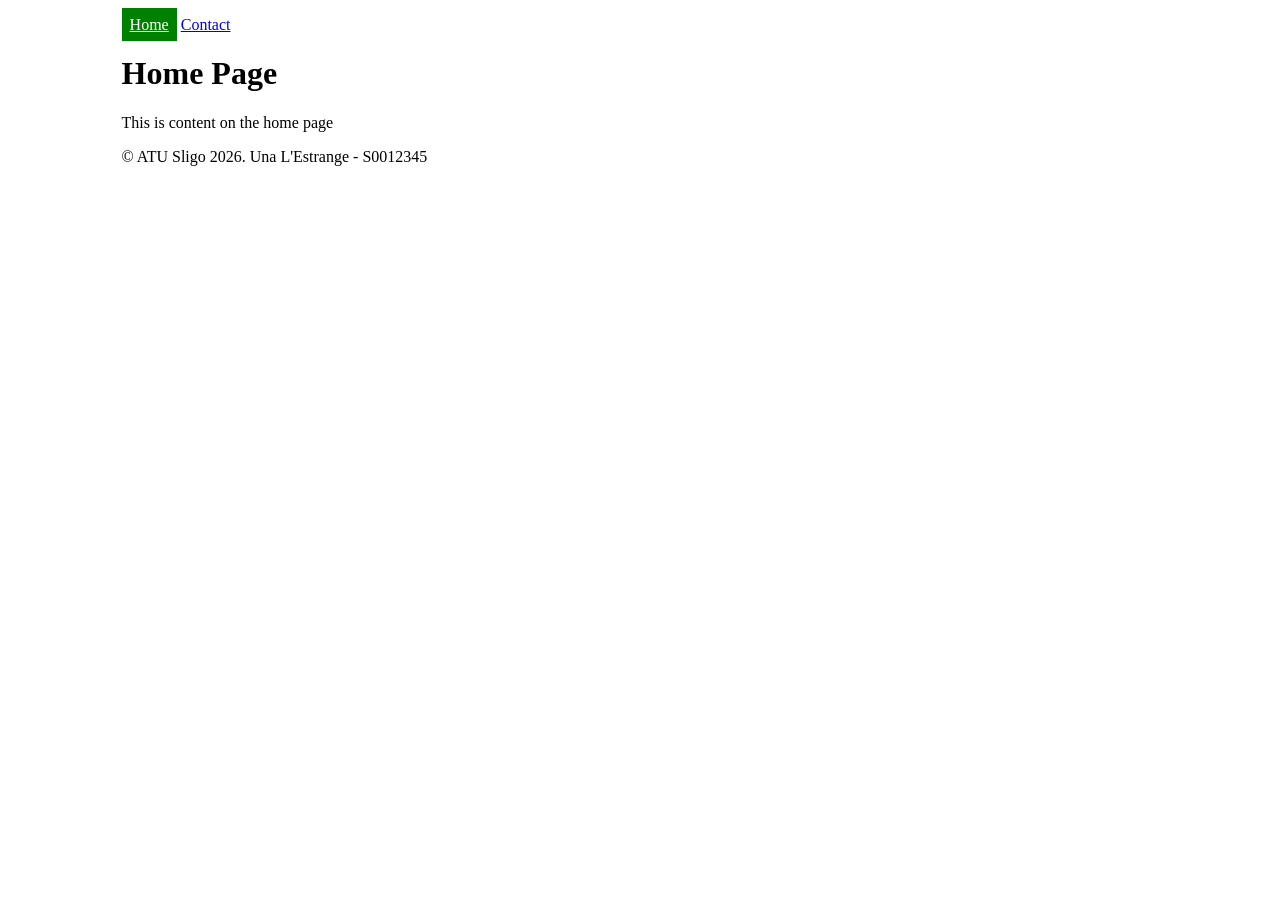
==== index.html @ a165b680 "start of project" ====
<!DOCTYPE html>
<html>
    <head>
        <meta charset="utf-8">
        <title>Home - Week 1</title>
         <link rel="stylesheet" href="css/styles.css">    </head>
    <body>
        <nav>
             <ul>
                  <li ><a  class='active' href='index.html'>Home</a></li>     
                  <li><a class='' href='contact.html'>Contact</a></li>
        
             </ul>
        </nav>        <main>
    <h1>Home Page</h1>
    <p>This is content on the home page</p>
</main>
        <footer>
         <p>&copy; ATU Sligo 2026. Una L'Estrange - S0012345</p>
        </footer>    </body>
</html>
---- css/styles.css ----
html, body {
    width: 90%;
    margin: 0 auto;
    padding: 0px;
}

nav ul {
    list-style: none; 
    padding-left:0;
}
nav li {
    display:inline;

}
.active {
    color :white;
    background-color:green;
    padding:0.5em;

}
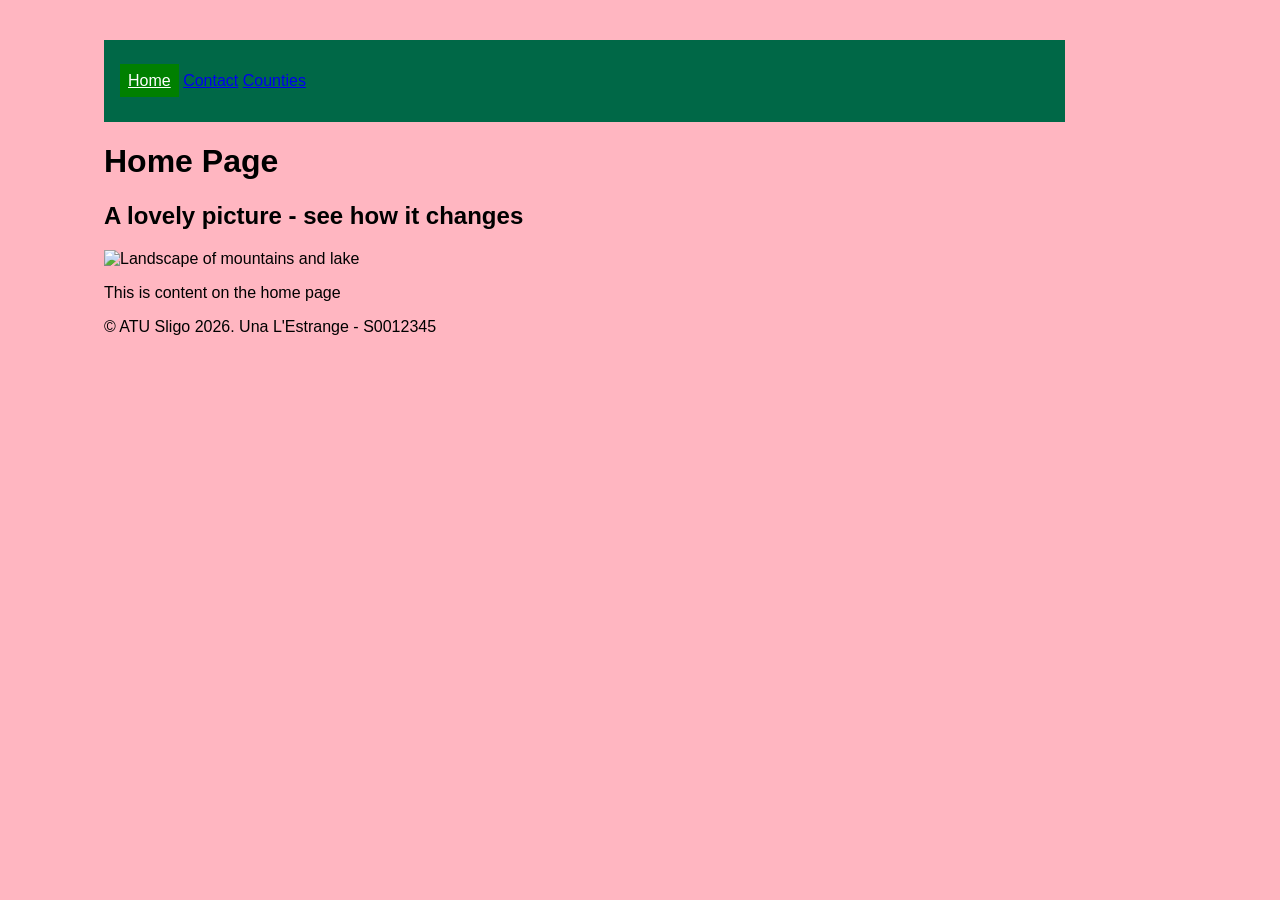
==== commit c29004e9: "added counties page" ====
--- a/index.html
+++ b/index.html
@@ -1,22 +1,35 @@
-
 <!DOCTYPE html>
 <html>
-    <head>
-        <meta charset="utf-8">
-        <title>Home - Week 1</title>
-         <link rel="stylesheet" href="css/styles.css">    </head>
-    <body>
-        <nav>
-             <ul>
-                  <li ><a  class='active' href='index.html'>Home</a></li>     
-                  <li><a class='' href='contact.html'>Contact</a></li>
+
+<head>
+    <meta charset="utf-8">
+    <title>Home - Week 1</title>
+    <link rel="stylesheet" href="css/styles.css">
+</head>
+
+<body>
+    <nav>
+        <ul>
+            <li><a class='active' href='./'>Home</a></li>
+            <li><a class='' href='contact.html'>Contact</a></li>
+            <li><a class='' href='counties.html'>Counties</a></li>
+
+        </ul>
         
-             </ul>
-        </nav>        <main>
-    <h1>Home Page</h1>
-    <p>This is content on the home page</p>
-</main>
-        <footer>
-         <p>&copy; ATU Sligo 2026. Una L'Estrange - S0012345</p>
-        </footer>    </body>
+    </nav>
+    <main>
+        <h1>Home Page</h1>
+
+        <h2>A lovely picture - see how it changes</h2>
+        <picture>
+            <source srcset="images/landscape.webp" type="image/webp">
+            <source srcset="images/landscape.jpg" type="image/jpeg">
+            <img src="images/landscape.jpg" alt="Landscape of mountains and lake" width="600" height="400">
+        <p>This is content on the home page</p>
+    </main>
+    <footer>
+        <p>&copy; ATU Sligo 2026. Una L'Estrange - S0012345</p>
+    </footer>
+</body>
+
 </html>
--- a/css/styles.css
+++ b/css/styles.css
@@ -1,20 +1,131 @@
-html, body {
+*,
+*::before,
+*::after {
+    box-sizing: border-box;
+}
+
+html,
+body {
     width: 90%;
     margin: 0 auto;
-    padding: 0px;
+    padding: 20px;
+    background-color: lightpink;
 }
 
+nav {
+    background: #006847;
+    color: white;
+    padding: 1rem;
+
+    display: flex;
+    justify-content: space-between;
+    align-items: center;
+    flex-wrap: wrap;
+}
+
+
 nav ul {
-    list-style: none; 
-    padding-left:0;
+    list-style: none;
+    padding-left: 0;
 }
+
 nav li {
-    display:inline;
+    display: inline;
 
 }
+
 .active {
-    color :white;
-    background-color:green;
-    padding:0.5em;
+    color: white;
+    background-color: green;
+    padding: 0.5em;
 
+}
+
+.cards {
+    display: flex;
+    flex-wrap: wrap;
+    gap: 20px;
+}
+
+.card {
+    border: 1px solid lightgrey;
+    background: lightblue;
+    width: 100%;
+    padding: 0px 5px;
+}
+
+
+/* Tablet */
+@media (min-width: 768px) {
+    .card {
+        width: calc(50% - 30px);
+    }
+}
+
+/* Desktop */
+@media (min-width: 1024px) {
+    .card {
+        width: calc(33.333% - 30px);
+    }
+}
+
+img {
+    max-width: 100%;
+    height: auto;
+}
+
+
+* {
+    box-sizing: border-box;
+}
+
+body {
+    margin: 0;
+    font-family: Arial, sans-serif;
+}
+
+nav {
+    background: #006847;
+    color: white;
+    padding: 1rem;
+
+    display: flex;
+    justify-content: space-between;
+    align-items: center;
+    flex-wrap: wrap;
+}
+
+.logo {
+    font-size: 1.4rem;
+    font-weight: bold;
+}
+
+#menu-btn {
+    background: none;
+    border: none;
+    color: white;
+    font-size: 2rem;
+    cursor: pointer;
+}
+
+#menu {
+    list-style: none;
+    width: 100%;
+    padding: 0;
+    margin: 1rem 0 0;
+
+    display: none;
+}
+
+#menu.show {
+    display: block;
+}
+
+#menu li {
+    padding: 0.5rem 0;
+}
+
+#menu a {
+    color: white;
+    text-decoration: none;
 }
